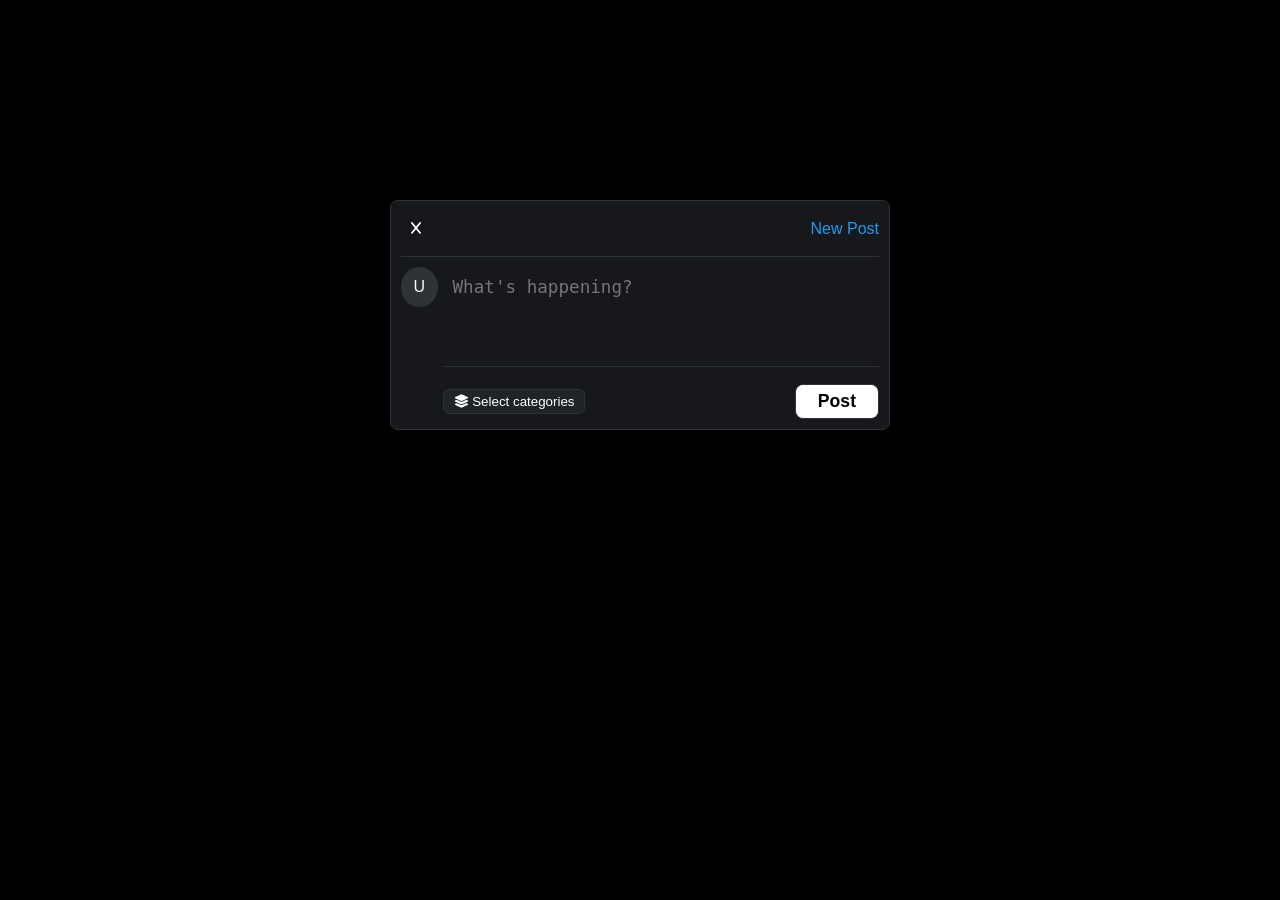
==== web/test/test.html @ f90866dc "tobeedited" ====
<!DOCTYPE html>
<html lang="en">

<head>
    <meta charset="UTF-8">
    <meta name="viewport" content="width=device-width, initial-scale=1.0">
    <link rel="stylesheet" href="https://cdnjs.cloudflare.com/ajax/libs/font-awesome/6.5.1/css/all.min.css">
    <title>Document</title>
    <style>
        /* Base Reset & Global Styles */
* {
  box-sizing: border-box;
  margin: 0;
  padding: 0;
}

body {
  background-color: var(--bg-primary);
  color: var(--text-main);
  font-family: var(--font-main);
  min-height: 100vh;
  -webkit-font-smoothing: antialiased;
  line-height: 1.5;
}

#app {
  width: 100%;
  min-height: 100vh;
}

/* Accessibility Utility */
.sr-only {
  position: absolute;
  width: 1px;
  height: 1px;
  padding: 0;
  margin: -1px;
  overflow: hidden;
  clip: rect(0, 0, 0, 0);
  white-space: nowrap;
  border-width: 0;
}

/* Scrollbar Styling */
::-webkit-scrollbar {
  width: 6px;
  height: 6px;
}
::-webkit-scrollbar-track {
  background: var(--bg-primary);
}
::-webkit-scrollbar-thumb {
  background: var(--bg-tertiary);
  border-radius: var(--radius-full);
}
::-webkit-scrollbar-thumb:hover {
  background: var(--text-dim);
}
/* X.com (Twitter) Black & White Dark Theme Design Tokens */
:root {
  /* Colors - Authentic Black & White Theme */
  --bg-primary: #000000;
  --bg-secondary: #16181c;
  --bg-tertiary: #202327;
  --bg-hover: rgba(239, 243, 244, 0.1);
  --bg-hover-solid: #18191c;
  
  --border-color: #2f3336;
  --border-focus: #e7e9ea;

  --text-main: #f7f9f9;
  --text-muted: #71767b;
  --text-dim: #53575b;

  --accent-color: #ffffff;
  --accent-hover: #d7dbdc;
  --error-color: #f4212e;
  --success-color: #00ba7c;
  --warning-color: #ffd400;
  --blue: #1d9bf0;
  --pink: rgb(239, 27, 87);

  /* Typography */
  --font-main: 'Inter', -apple-system, BlinkMacSystemFont, "Segoe UI", Roboto, sans-serif;

  /* Layout Boundaries */
  --header-height: 60px;
  --container-max-width: 1260px;

  /* Radii */
  --radius-sm: 4px;
  --radius-md: 12px;
  --radius-lg: 16px;
  --radius-full: 9999px;

  /* Transitions */
  --transition-fast: 0.15s ease-in-out;
  --transition-normal: 0.25s ease-in-out;
}
.overlay {
    position: absolute;
    top: 0;
    left: 0;
    width: 100%;
    height: 100%;
}
.add-post-container {
    position: absolute;
    top: 200px;
    left: 50%;
    transform: translateX(-50%);
    background-color: var(--bg-secondary);
    border: 1px solid var(--border-color);
    padding: 10px;
    border-radius: 8px;
    width: 500px;
}
.box-header {
    display: flex;
    align-items: center;
    justify-content: space-between;
    border-bottom: 1px solid var(--border-color);
    margin-bottom: 10px;
    padding-bottom: 10px;
}
.box-header button {
    background-color: var(--bg-hover-solid);
    color: var(--accent-color);
    cursor: pointer;
    padding: 10px;
    border: 1px solid var(--bg-tertiary);
    border-radius: 6px;
    background-color: transparent;
    border: none;
}
.box-header span {
    font-size: 1rem;
    color: var(--blue);
}
.group {
    display: flex;
    gap: 5px;
}
.group .user-avatar {
    width: 40px;
    height: 40px;
    background-color: var(--border-color);
    display: flex;
    align-items: center;
    justify-content: center;
    border-radius: 50%;
}
.inputs {
    width: 100%;
}
textarea {
    width: 100%;
    resize: none;
    background-color: var(--bg-secondary);
    border: none;
    border-bottom: 1px solid var(--border-color);
    height: 100px;
    outline: none;
    padding: 10px;
    color: var(--accent-color);
    font-size: 1.1rem;
    margin-bottom: 10px;
}
.sub-group {
    display: flex;
    align-items: center;
    justify-content: space-between;
    position: relative;
}
.categories button {
    background-color: var(--bg-tertiary);
    border: 1px solid var(--border-color);
    border-radius: 6px;
    cursor: pointer;
    padding: 4px 10px;
    color: var(--accent-color);
}
.inputs .categories-options {
    position: absolute;
    left: 0;
    top: 30px;
    display: flex;
    flex-flow: column wrap;
    background-color: var(--bg-tertiary);
    width: 180px;
    border: 1px solid var(--border-color);
    border-radius: 6px;
    padding: 15px;
    gap: 8px;
    display: none;
}
.inputs .categories-options span {
    position: relative;
}
.inputs .categories-options span:first-of-type::before {
    content: "";
    position: absolute;
    top: 50%;
    transform: translateY(-50%);
    left: -10px;
    width: 6px;
    height: 6px;
    background-color: var(--success-color);
    border-radius: 50%;
}
.post-btn {
    background-color: var(--accent-color);
    border: 1px solid var(--border-color);
    color: var(--bg-primary);
    padding: 6px 22px;
    border-radius: 8px;
    cursor: pointer;
    font-size: 1.1rem;
    font-weight: bold;
}
    </style>
</head>

<body>
    <div class="overlay">
        <div class="add-post-container">
            <header class="box-header">
                <button>
                    <i class="fas fa-x"></i>
                </button>
                <span>New Post</span>
            </header>
            <div class="group">
                <div class="user-avatar">U</div>
                <div class="inputs">
                    <textarea name="test" id="test" placeholder="What's happening?"></textarea>
                    <div class="sub-group">
                        <div class="categories">
                        <button><i class="fas fa-layer-group"></i> Select categories</button>
                        <div class="categories-options">
                            <span>Category-one</span>
                            <span>Category-two</span>
                            <span>Category-three</span>
                            <span>Category-four</span>
                        </div>
                    </div>
                    <button class="post-btn">Post</button>
                    </div>
                </div>
            </div>
        </div>
    </div>
</body>

</html>
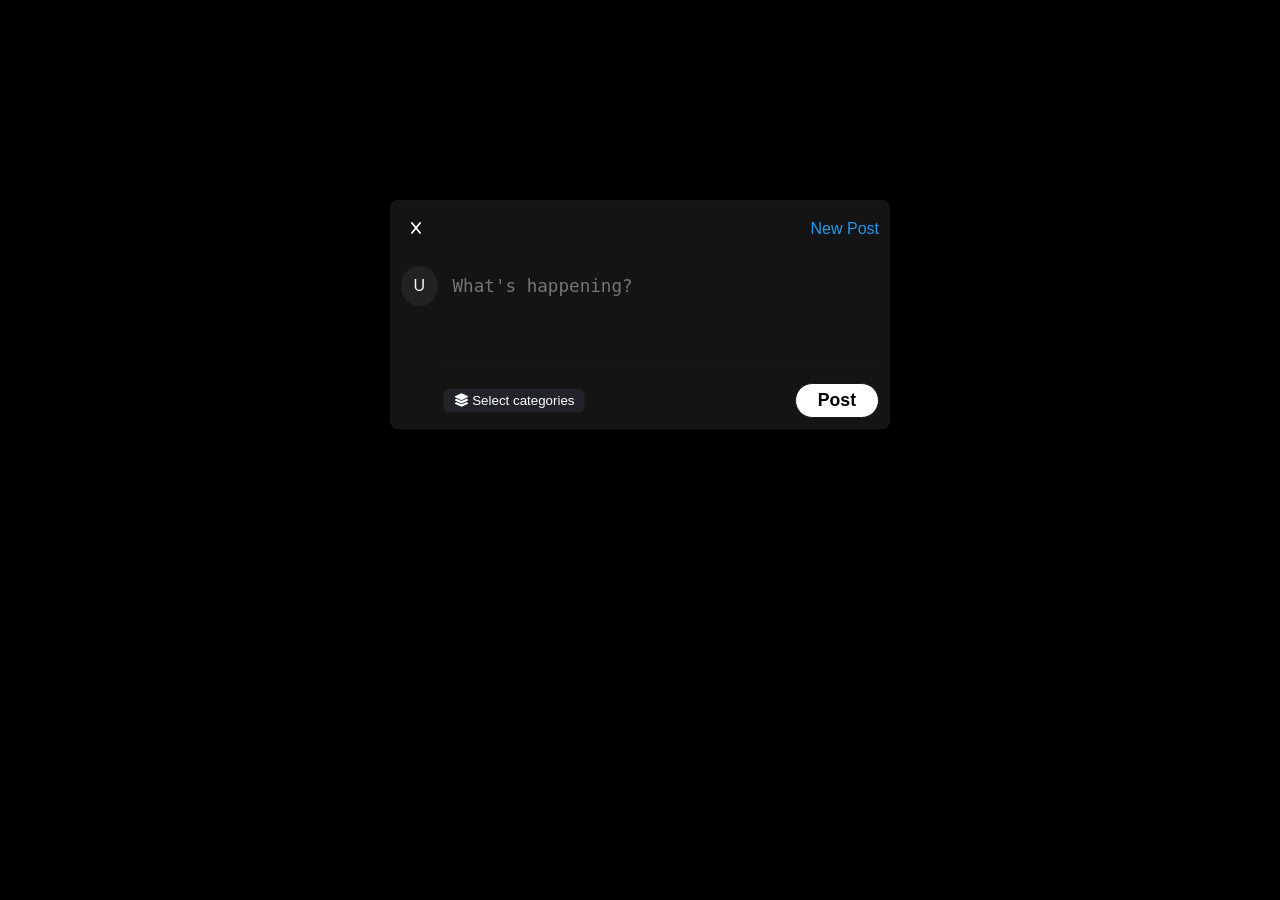
==== commit 20d0fe76: "progress - commit to be clarified" ====
--- a/web/test/test.html
+++ b/web/test/test.html
@@ -65,7 +65,7 @@
   --bg-hover: rgba(239, 243, 244, 0.1);
   --bg-hover-solid: #18191c;
   
-  --border-color: #2f3336;
+  --border-color: #191919;
   --border-focus: #e7e9ea;
 
   --text-main: #f7f9f9;
@@ -114,12 +114,13 @@
     padding: 10px;
     border-radius: 8px;
     width: 500px;
+    background-color: #141414;
 }
 .box-header {
     display: flex;
     align-items: center;
     justify-content: space-between;
-    border-bottom: 1px solid var(--border-color);
+    /* border-bottom: 1px solid var(--border-color); */
     margin-bottom: 10px;
     padding-bottom: 10px;
 }
@@ -144,7 +145,7 @@
 .group .user-avatar {
     width: 40px;
     height: 40px;
-    background-color: var(--border-color);
+    background-color: #222;
     display: flex;
     align-items: center;
     justify-content: center;
@@ -156,7 +157,7 @@
 textarea {
     width: 100%;
     resize: none;
-    background-color: var(--bg-secondary);
+    background-color: #141414;
     border: none;
     border-bottom: 1px solid var(--border-color);
     height: 100px;
@@ -213,7 +214,7 @@
     border: 1px solid var(--border-color);
     color: var(--bg-primary);
     padding: 6px 22px;
-    border-radius: 8px;
+    border-radius: 60px;
     cursor: pointer;
     font-size: 1.1rem;
     font-weight: bold;
